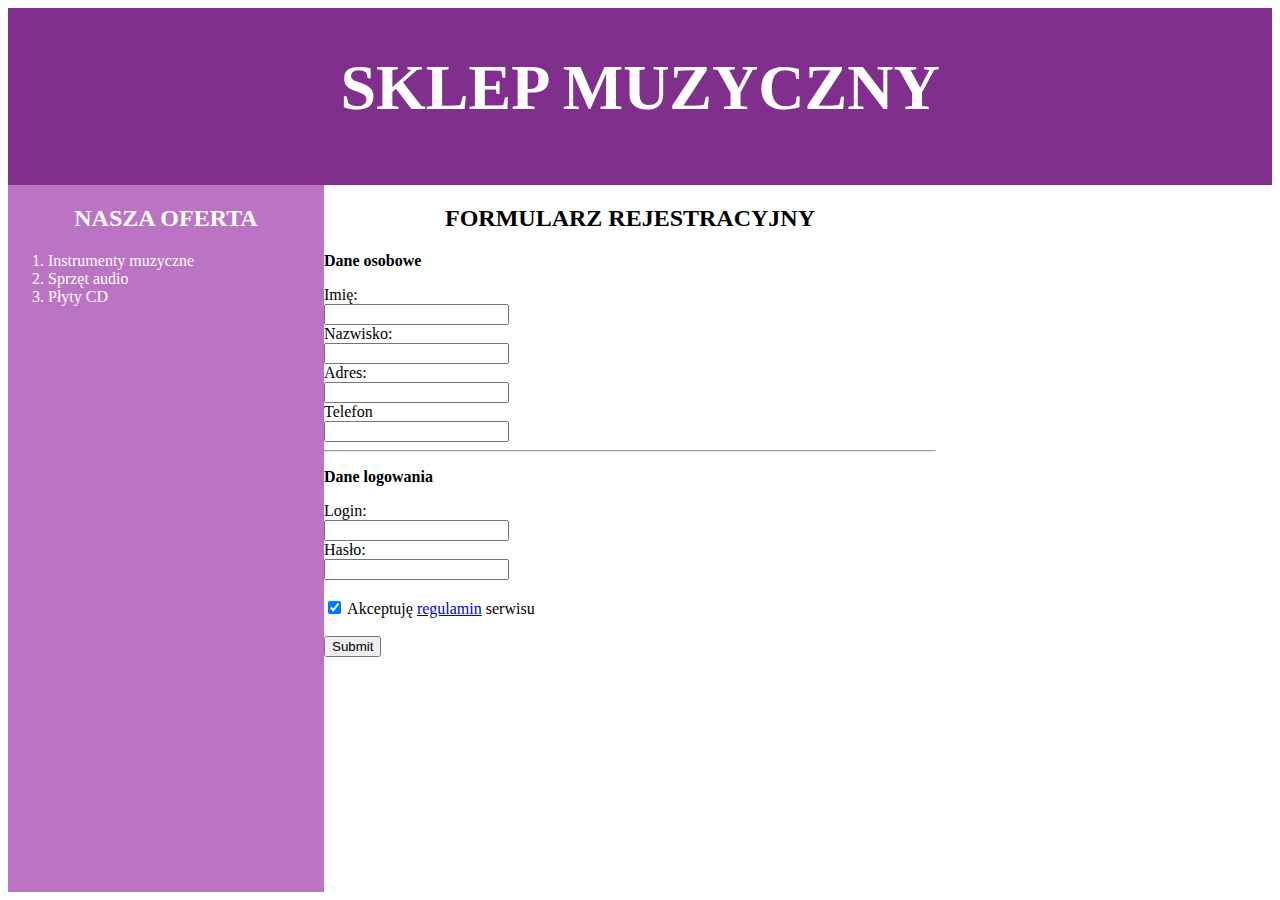
==== index.html @ 4f34d0b7 "sdada" ====
<php uin<html>
<head>
	<meta charset="UTF-8">
	<meta name="Sklep muzyczny">
	<link rel="stylesheet" href="muzyka.css">
 </head>
 
 <body>
 <div id="main">
	<div id="baner">
		<h1>SKLEP MUZYCZNY</h1>
	</div>
	<div id="leftpanel">
		<h2>NASZA OFERTA</h2>
		<ol>
			<li>Instrumenty muzyczne</ul>
			<li>Sprzęt audio</ul>
			<li>Płyty CD</ul>
		<ol>	
	</div>

	<div id="rightpanel">
		<form action="formularz.php" method="post">
		<h2>FORMULARZ REJESTRACYJNY</h2>
		<p><b>Dane osobowe</b></p>
		Imię:<br>
		<input type="text" name="imie"><br>
		Nazwisko:<br>
		<input type=text" name="nazwisko"><br>
		Adres:<br>
		<input type="text" name="adres"><br>
		Telefon<br>
		<input type="text" name="telefon"><br>
		<hr>
		<p><b>Dane logowania</b></p>
		Login:<br>
		<input type="text" name="login"><br>
		Hasło:<br>
		<input type="password" name="haslo"><br><br>
		<input type="checkbox" checked> Akceptuję <a target="_blank" href="regulamin.txt">regulamin</a> serwisu<br>
		<br><input type="submit">
	</form>
	</div>
</div>
 </body>
 </html>
---- muzyka.css ----
#baner {
	width: 100%;
	height: 20%;
	font-size: 200%;
	background-color: #812F8D;
	color: white; 
	text-align: center;
	display: inline-block;
}

#leftpanel {
	background-color: #BB74C4;
	color: white;
	width: 25%;
	height: 80%;
	float: left;
}

#rightpanel {
	width: 75%;
}

h2 {
	text-align: center;
}

form {
	margin: 20px;
}
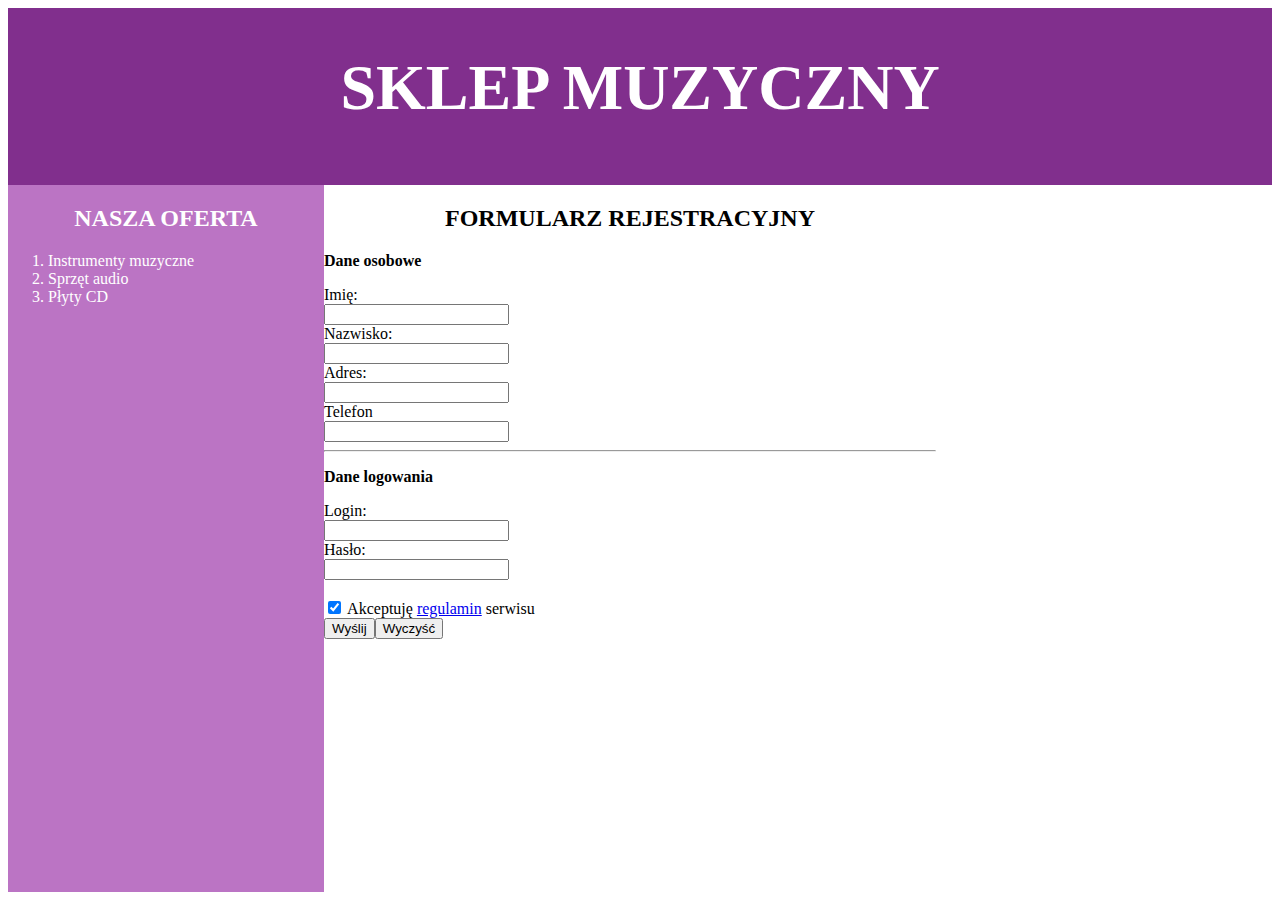
==== commit 1572b4ac: "Working" ====
--- a/index.html
+++ b/index.html
@@ -24,21 +24,21 @@
 		<h2>FORMULARZ REJESTRACYJNY</h2>
 		<p><b>Dane osobowe</b></p>
 		Imię:<br>
-		<input type="text" name="imie"><br>
+		<input type="text" name="firstname"><br>
 		Nazwisko:<br>
-		<input type=text" name="nazwisko"><br>
+		<input type=text" name="lastname"><br>
 		Adres:<br>
-		<input type="text" name="adres"><br>
+		<input type="text" name="adress"><br>
 		Telefon<br>
-		<input type="text" name="telefon"><br>
+		<input type="text" name="phone"><br>
 		<hr>
 		<p><b>Dane logowania</b></p>
 		Login:<br>
-		<input type="text" name="login"><br>
+		<input type="text" name="username"><br>
 		Hasło:<br>
-		<input type="password" name="haslo"><br><br>
+		<input type="password" name="password"><br><br>
 		<input type="checkbox" checked> Akceptuję <a target="_blank" href="regulamin.txt">regulamin</a> serwisu<br>
-		<br><input type="submit">
+		<button type="submit">Wyślij</button><button type="reset">Wyczyść</button>
 	</form>
 	</div>
 </div>
